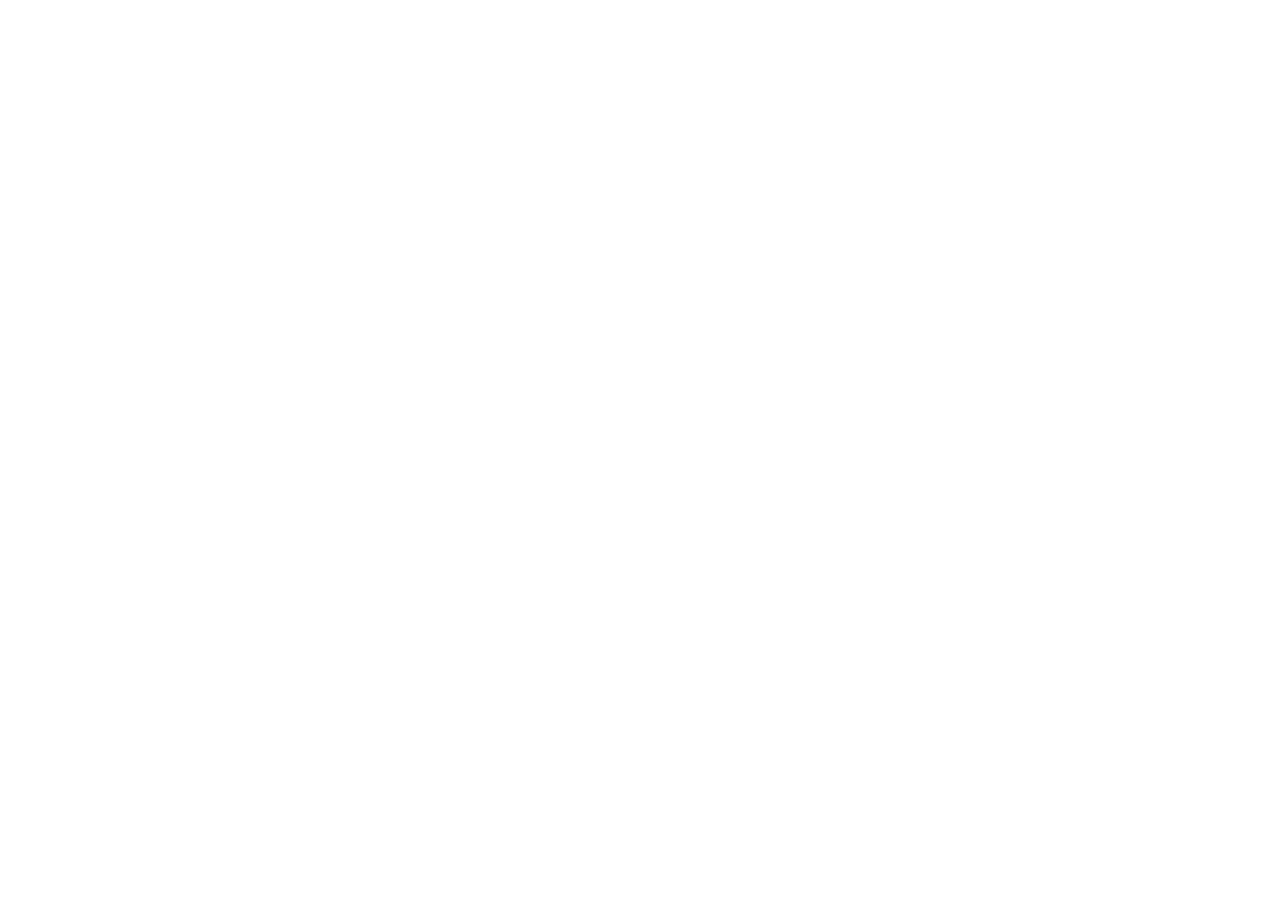
==== docs/index.html @ ed65db6d "com" ====
<!doctype html><html lang="en"><head><meta charset="utf-8"/><link rel="icon" href="/favicon.ico"/><meta name="viewport" content="width=device-width,initial-scale=1"/><meta name="theme-color" content="#000000"/><meta name="description" content="Web site created using create-react-app"/><link rel="apple-touch-icon" href="/logo192.png"/><link rel="manifest" href="/manifest.json"/><link rel="stylesheet" href="https://cdnjs.cloudflare.com/ajax/libs/animate.css/4.1.1/animate.min.css"/><title>React App</title><link href="/static/css/main.cb00e153.chunk.css" rel="stylesheet"></head><body><noscript>You need to enable JavaScript to run this app.</noscript><div id="root"></div><script>!function(e){function r(r){for(var n,p,f=r[0],i=r[1],l=r[2],c=0,s=[];c<f.length;c++)p=f[c],Object.prototype.hasOwnProperty.call(o,p)&&o[p]&&s.push(o[p][0]),o[p]=0;for(n in i)Object.prototype.hasOwnProperty.call(i,n)&&(e[n]=i[n]);for(a&&a(r);s.length;)s.shift()();return u.push.apply(u,l||[]),t()}function t(){for(var e,r=0;r<u.length;r++){for(var t=u[r],n=!0,f=1;f<t.length;f++){var i=t[f];0!==o[i]&&(n=!1)}n&&(u.splice(r--,1),e=p(p.s=t[0]))}return e}var n={},o={1:0},u=[];function p(r){if(n[r])return n[r].exports;var t=n[r]={i:r,l:!1,exports:{}};return e[r].call(t.exports,t,t.exports,p),t.l=!0,t.exports}p.m=e,p.c=n,p.d=function(e,r,t){p.o(e,r)||Object.defineProperty(e,r,{enumerable:!0,get:t})},p.r=function(e){"undefined"!=typeof Symbol&&Symbol.toStringTag&&Object.defineProperty(e,Symbol.toStringTag,{value:"Module"}),Object.defineProperty(e,"__esModule",{value:!0})},p.t=function(e,r){if(1&r&&(e=p(e)),8&r)return e;if(4&r&&"object"==typeof e&&e&&e.__esModule)return e;var t=Object.create(null);if(p.r(t),Object.defineProperty(t,"default",{enumerable:!0,value:e}),2&r&&"string"!=typeof e)for(var n in e)p.d(t,n,function(r){return e[r]}.bind(null,n));return t},p.n=function(e){var r=e&&e.__esModule?function(){return e.default}:function(){return e};return p.d(r,"a",r),r},p.o=function(e,r){return Object.prototype.hasOwnProperty.call(e,r)},p.p="/";var f=this["webpackJsonpgif-expert-app"]=this["webpackJsonpgif-expert-app"]||[],i=f.push.bind(f);f.push=r,f=f.slice();for(var l=0;l<f.length;l++)r(f[l]);var a=i;t()}([])</script><script src="/static/js/2.502ad808.chunk.js"></script><script src="/static/js/main.f2d475bd.chunk.js"></script></body></html>
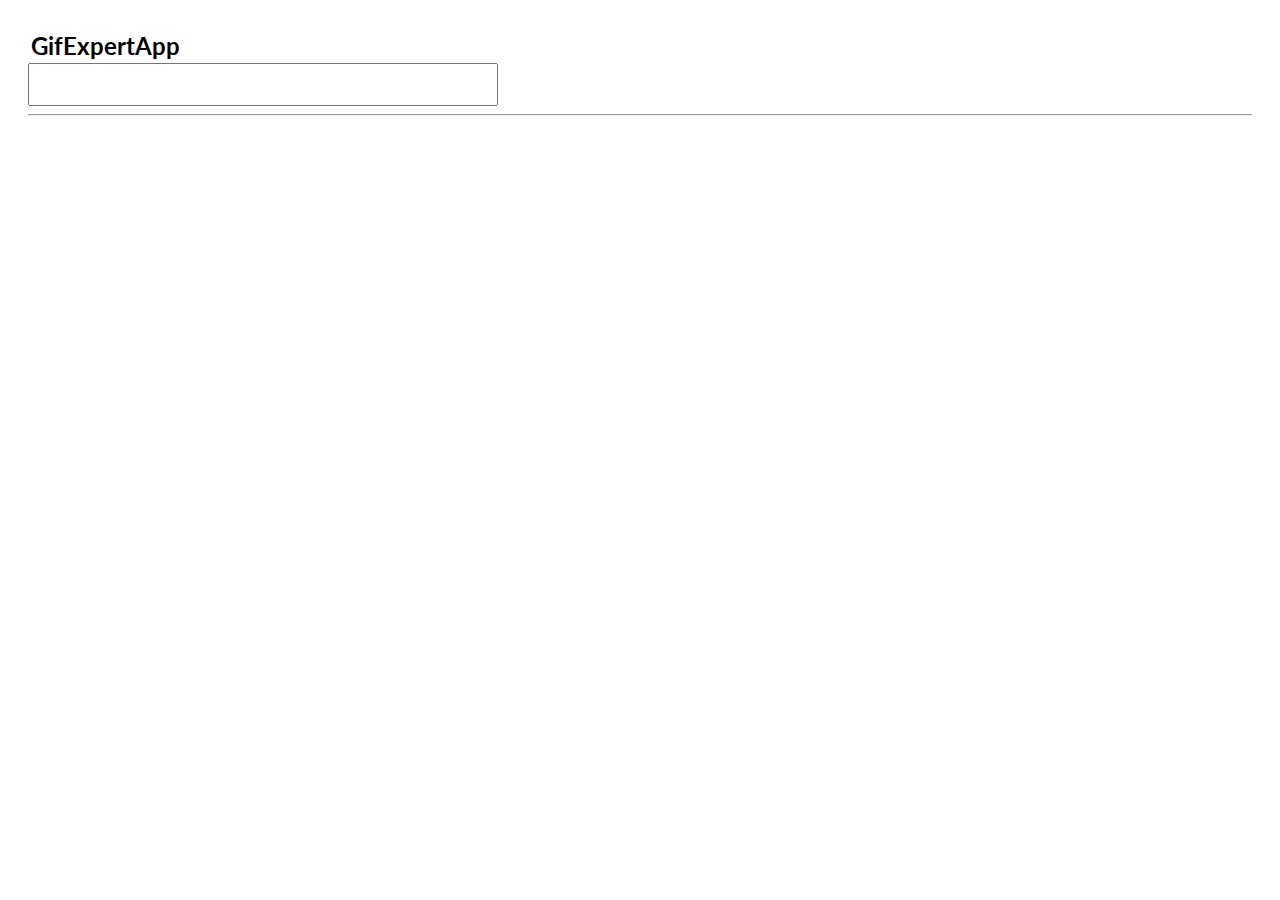
==== commit c3b60c0e: "da" ====
--- a/docs/index.html
+++ b/docs/index.html
@@ -1 +1,95 @@
-<!doctype html><html lang="en"><head><meta charset="utf-8"/><link rel="icon" href="/favicon.ico"/><meta name="viewport" content="width=device-width,initial-scale=1"/><meta name="theme-color" content="#000000"/><meta name="description" content="Web site created using create-react-app"/><link rel="apple-touch-icon" href="/logo192.png"/><link rel="manifest" href="/manifest.json"/><link rel="stylesheet" href="https://cdnjs.cloudflare.com/ajax/libs/animate.css/4.1.1/animate.min.css"/><title>React App</title><link href="/static/css/main.cb00e153.chunk.css" rel="stylesheet"></head><body><noscript>You need to enable JavaScript to run this app.</noscript><div id="root"></div><script>!function(e){function r(r){for(var n,p,f=r[0],i=r[1],l=r[2],c=0,s=[];c<f.length;c++)p=f[c],Object.prototype.hasOwnProperty.call(o,p)&&o[p]&&s.push(o[p][0]),o[p]=0;for(n in i)Object.prototype.hasOwnProperty.call(i,n)&&(e[n]=i[n]);for(a&&a(r);s.length;)s.shift()();return u.push.apply(u,l||[]),t()}function t(){for(var e,r=0;r<u.length;r++){for(var t=u[r],n=!0,f=1;f<t.length;f++){var i=t[f];0!==o[i]&&(n=!1)}n&&(u.splice(r--,1),e=p(p.s=t[0]))}return e}var n={},o={1:0},u=[];function p(r){if(n[r])return n[r].exports;var t=n[r]={i:r,l:!1,exports:{}};return e[r].call(t.exports,t,t.exports,p),t.l=!0,t.exports}p.m=e,p.c=n,p.d=function(e,r,t){p.o(e,r)||Object.defineProperty(e,r,{enumerable:!0,get:t})},p.r=function(e){"undefined"!=typeof Symbol&&Symbol.toStringTag&&Object.defineProperty(e,Symbol.toStringTag,{value:"Module"}),Object.defineProperty(e,"__esModule",{value:!0})},p.t=function(e,r){if(1&r&&(e=p(e)),8&r)return e;if(4&r&&"object"==typeof e&&e&&e.__esModule)return e;var t=Object.create(null);if(p.r(t),Object.defineProperty(t,"default",{enumerable:!0,value:e}),2&r&&"string"!=typeof e)for(var n in e)p.d(t,n,function(r){return e[r]}.bind(null,n));return t},p.n=function(e){var r=e&&e.__esModule?function(){return e.default}:function(){return e};return p.d(r,"a",r),r},p.o=function(e,r){return Object.prototype.hasOwnProperty.call(e,r)},p.p="/";var f=this["webpackJsonpgif-expert-app"]=this["webpackJsonpgif-expert-app"]||[],i=f.push.bind(f);f.push=r,f=f.slice();for(var l=0;l<f.length;l++)r(f[l]);var a=i;t()}([])</script><script src="/static/js/2.502ad808.chunk.js"></script><script src="/static/js/main.f2d475bd.chunk.js"></script></body></html>+<!DOCTYPE html>
+<html lang="en">
+    <head>
+        <meta charset="utf-8" />
+        <link rel="icon" href="./favicon.ico" />
+        <meta name="viewport" content="width=device-width,initial-scale=1" />
+        <meta name="theme-color" content="#000000" />
+        <meta name="description" content="Web site created using create-react-app" />
+        <link rel="apple-touch-icon" href="./logo192.png" />
+        <link rel="manifest" href="./manifest.json" />
+        <link rel="stylesheet" href="https://cdnjs.cloudflare.com/ajax/libs/animate.css/4.1.1/animate.min.css" />
+        <title>React App</title>
+        <link href="./static/css/main.cb00e153.chunk.css" rel="stylesheet" />
+    </head>
+    <body>
+        <noscript>You need to enable JavaScript to run this app.</noscript>
+        <div id="root"></div>
+        <script>
+            !(function (e) {
+                function r(r) {
+                    for (var n, p, f = r[0], i = r[1], l = r[2], c = 0, s = []; c < f.length; c++)
+                        (p = f[c]), Object.prototype.hasOwnProperty.call(o, p) && o[p] && s.push(o[p][0]), (o[p] = 0);
+                    for (n in i) Object.prototype.hasOwnProperty.call(i, n) && (e[n] = i[n]);
+                    for (a && a(r); s.length; ) s.shift()();
+                    return u.push.apply(u, l || []), t();
+                }
+                function t() {
+                    for (var e, r = 0; r < u.length; r++) {
+                        for (var t = u[r], n = !0, f = 1; f < t.length; f++) {
+                            var i = t[f];
+                            0 !== o[i] && (n = !1);
+                        }
+                        n && (u.splice(r--, 1), (e = p((p.s = t[0]))));
+                    }
+                    return e;
+                }
+                var n = {},
+                    o = { 1: 0 },
+                    u = [];
+                function p(r) {
+                    if (n[r]) return n[r].exports;
+                    var t = (n[r] = { i: r, l: !1, exports: {} });
+                    return e[r].call(t.exports, t, t.exports, p), (t.l = !0), t.exports;
+                }
+                (p.m = e),
+                    (p.c = n),
+                    (p.d = function (e, r, t) {
+                        p.o(e, r) || Object.defineProperty(e, r, { enumerable: !0, get: t });
+                    }),
+                    (p.r = function (e) {
+                        "undefined" != typeof Symbol && Symbol.toStringTag && Object.defineProperty(e, Symbol.toStringTag, { value: "Module" }),
+                            Object.defineProperty(e, "__esModule", { value: !0 });
+                    }),
+                    (p.t = function (e, r) {
+                        if ((1 & r && (e = p(e)), 8 & r)) return e;
+                        if (4 & r && "object" == typeof e && e && e.__esModule) return e;
+                        var t = Object.create(null);
+                        if ((p.r(t), Object.defineProperty(t, "default", { enumerable: !0, value: e }), 2 & r && "string" != typeof e))
+                            for (var n in e)
+                                p.d(
+                                    t,
+                                    n,
+                                    function (r) {
+                                        return e[r];
+                                    }.bind(null, n)
+                                );
+                        return t;
+                    }),
+                    (p.n = function (e) {
+                        var r =
+                            e && e.__esModule
+                                ? function () {
+                                      return e.default;
+                                  }
+                                : function () {
+                                      return e;
+                                  };
+                        return p.d(r, "a", r), r;
+                    }),
+                    (p.o = function (e, r) {
+                        return Object.prototype.hasOwnProperty.call(e, r);
+                    }),
+                    (p.p = "/");
+                var f = (this["webpackJsonpgif-expert-app"] = this["webpackJsonpgif-expert-app"] || []),
+                    i = f.push.bind(f);
+                (f.push = r), (f = f.slice());
+                for (var l = 0; l < f.length; l++) r(f[l]);
+                var a = i;
+                t();
+            })([]);
+        </script>
+        <script src="./static/js/2.502ad808.chunk.js"></script>
+        <script src="./static/js/main.f2d475bd.chunk.js"></script>
+    </body>
+</html>
--- a/docs/static/css/main.cb00e153.chunk.css
+++ b/docs/static/css/main.cb00e153.chunk.css
@@ -0,0 +1,2 @@
+@import url(https://fonts.googleapis.com/css2?family=Lato:wght@300&display=swap);input{font-size:1.2rem;width:450px;color:#666;padding:.5rem}.card{display:flex;flex-direction:column;align-items:center;justify-content:center;border:1px solid #ddd;border-radius:6px;margin-bottom:10px;margin-right:10px;overflow:hidden;max-width:200px}.card p{padding:5px;text-align:center}.card img{max-height:200px}.card-grid{display:grid;grid-template-columns:repeat(auto-fill,minmax(200px,1fr))}:root{--animate-delay:3s}*{font-family:"Lato",sans-serif}body{padding:20px;font-size:16px}h1,h2,h3,h4,h5,h6{margin:.2rem}
+/*# sourceMappingURL=main.cb00e153.chunk.css.map */